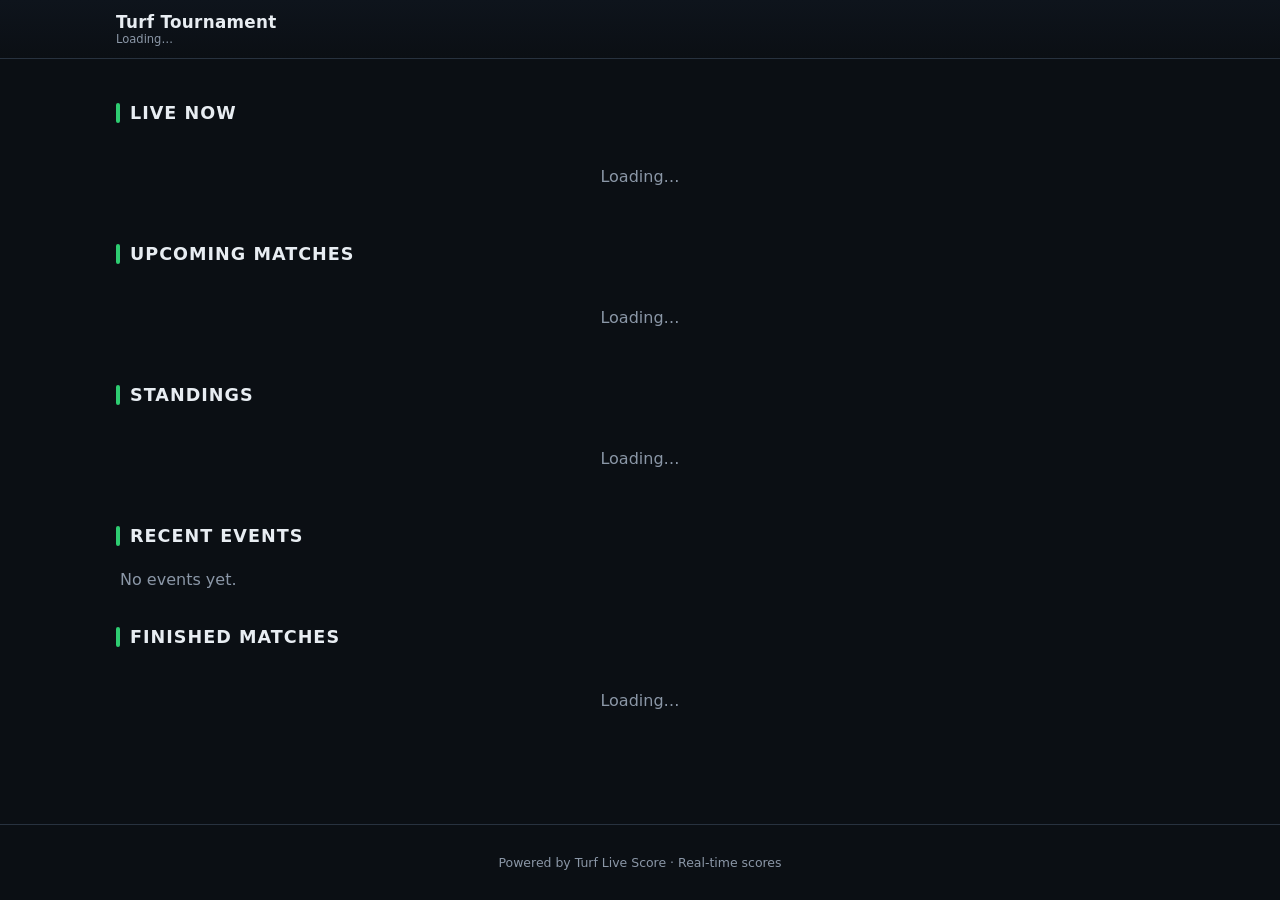
==== index.html @ bc1b3557 "Add tournament logo to standings header" ====
<!DOCTYPE html>
<html lang="en">
<head>
  <meta charset="UTF-8" />
  <meta name="viewport" content="width=device-width, initial-scale=1.0" />
  <title>Turf Live Score</title>
  <link rel="icon" type="image/svg+xml" href="favicon.svg" />
  <link rel="stylesheet" href="css/style.css" />
</head>
<body>

  <!-- ===== Header ===== -->
  <header class="site-header">
    <div class="container">
      <div class="brand">
        <img id="tourLogo" src="" alt="logo" style="display:none;" />
        <div>
          <h1 id="tourName">Turf Tournament</h1>
          <small id="tourMeta">Loading…</small>
        </div>
      </div>
      <div class="header-spacer"></div>
    </div>
  </header>

  <main class="container">

    <!-- ===== LIVE NOW ===== -->
    <section class="section" id="liveSection">
      <div class="section-head"><span class="bar"></span><h2>Live Now</h2></div>
      <div id="liveNowBox"><div class="loading">Loading…</div></div>
    </section>

    <!-- ===== Upcoming ===== -->
    <section class="section" id="upcomingSection">
      <div class="section-head"><span class="bar"></span><h2>Upcoming Matches</h2></div>
      <div id="upcomingBox"><div class="loading">Loading…</div></div>
    </section>

    <!-- ===== Standings ===== -->
    <section class="section" id="standingsSection">
      <div class="section-head"><span class="bar"></span><h2>Standings</h2></div>
      <div class="card" id="standingsBanner" style="display:none; flex-direction:row; align-items:center; gap:12px; margin-bottom:14px;">
        <img id="standLogo" src="" style="width:44px; height:44px; border-radius:12px; object-fit:cover; display:none;" />
        <div>
          <div style="font-weight:700;" id="standTourName"></div>
          <div style="color:var(--muted); font-size:.78rem;">Tournament Standings</div>
        </div>
      </div>
      <div class="table-wrap"><div id="standingsBox"><div class="loading">Loading…</div></div></div>
    </section>

    <!-- ===== Recent Events ===== -->
    <section class="section" id="eventsSection">
      <div class="section-head"><span class="bar"></span><h2>Recent Events</h2></div>
      <ul class="timeline" id="recentEvents"><li class="empty">No events yet.</li></ul>
    </section>

    <!-- ===== Finished ===== -->
    <section class="section" id="finishedSection">
      <div class="section-head"><span class="bar"></span><h2>Finished Matches</h2></div>
      <div id="finishedBox"><div class="loading">Loading…</div></div>
    </section>

  </main>

  <footer class="site-footer">
    Powered by Turf Live Score · Real-time scores
  </footer>

  <!-- Firebase SDK (compat) -->
  <script src="https://www.gstatic.com/firebasejs/10.12.0/firebase-app-compat.js"></script>
  <script src="https://www.gstatic.com/firebasejs/10.12.0/firebase-auth-compat.js"></script>
  <script src="https://www.gstatic.com/firebasejs/10.12.0/firebase-database-compat.js"></script>
  <script src="js/firebase.js"></script>
  <script src="js/timer.js"></script>
  <script src="js/public.js"></script>
</body>
</html>
---- css/style.css ----
/* =========================================================================
   style.css  -  Public live score website
   Dark sports theme, mobile-first, responsive.
   ========================================================================= */

:root {
  --bg: #0b0f14;
  --bg-soft: #121821;
  --card: #161d28;
  --card-2: #1c2430;
  --border: #28323f;
  --text: #e8edf2;
  --muted: #8b97a7;
  --accent: #2ecc71;      /* football green */
  --accent-2: #1fa85a;
  --live: #ff3b3b;        /* live red */
  --gold: #ffce3a;
  --shadow: 0 8px 24px rgba(0, 0, 0, 0.35);
  --radius: 16px;
}

* { box-sizing: border-box; }

html, body {
  margin: 0;
  padding: 0;
  background: var(--bg);
  color: var(--text);
  font-family: "Segoe UI", system-ui, -apple-system, Roboto, Helvetica, Arial, sans-serif;
  -webkit-font-smoothing: antialiased;
}

a { color: var(--accent); text-decoration: none; }

.container {
  width: 100%;
  max-width: 1080px;
  margin: 0 auto;
  padding: 16px;
}

/* ---------- Header ---------- */
.site-header {
  background: linear-gradient(180deg, #0e141c, #0b0f14);
  border-bottom: 1px solid var(--border);
  position: sticky;
  top: 0;
  z-index: 20;
}
.site-header .container {
  display: flex;
  align-items: center;
  gap: 12px;
  padding: 12px 16px;
}
.brand { display: flex; align-items: center; gap: 10px; }
.brand img {
  width: 40px; height: 40px; border-radius: 10px; object-fit: cover;
  background: #fff1;
}
.brand h1 { font-size: 1.05rem; margin: 0; letter-spacing: .3px; }
.brand small { display: block; color: var(--muted); font-size: .72rem; font-weight: 400; }
.header-spacer { flex: 1; }
.admin-link {
  font-size: .8rem;
  border: 1px solid var(--border);
  padding: 8px 12px;
  border-radius: 10px;
  color: var(--muted);
}
.admin-link:hover { color: var(--text); border-color: var(--accent); }

/* ---------- Section titles ---------- */
.section { margin: 28px 0; }
.section-head {
  display: flex; align-items: center; gap: 10px;
  margin-bottom: 14px;
}
.section-head h2 {
  font-size: 1.1rem; margin: 0; text-transform: uppercase; letter-spacing: 1px;
}
.section-head .bar {
  width: 4px; height: 20px; background: var(--accent); border-radius: 3px;
}

/* ---------- Cards ---------- */
.card {
  background: var(--card);
  border: 1px solid var(--border);
  border-radius: var(--radius);
  box-shadow: var(--shadow);
  padding: 16px;
}
.card-soft { background: var(--card-2); }

/* ---------- Live indicator ---------- */
.live-badge {
  display: inline-flex; align-items: center; gap: 6px;
  background: rgba(255, 59, 59, .12);
  color: var(--live);
  border: 1px solid rgba(255, 59, 59, .35);
  padding: 4px 10px; border-radius: 999px;
  font-size: .72rem; font-weight: 700; letter-spacing: 1px;
  text-transform: uppercase;
}
.live-dot {
  width: 8px; height: 8px; border-radius: 50%; background: var(--live);
  animation: pulse 1.2s infinite;
}
@keyframes pulse {
  0% { box-shadow: 0 0 0 0 rgba(255,59,59,.6); }
  70% { box-shadow: 0 0 0 8px rgba(255,59,59,0); }
  100% { box-shadow: 0 0 0 0 rgba(255,59,59,0); }
}
.no-live {
  text-align: center; color: var(--muted);
  padding: 28px 16px; border: 1px dashed var(--border); border-radius: var(--radius);
}

/* ---------- LIVE NOW hero ---------- */
.live-now {
  background: linear-gradient(135deg, #14202b, #0e161e);
  border: 1px solid rgba(255,59,59,.35);
}
.live-now .match-row { display: flex; align-items: center; }
.team-side { flex: 1; text-align: center; min-width: 0; }
.team-side img {
  width: 56px; height: 56px; border-radius: 50%; object-fit: cover;
  background: #fff1; margin: 0 auto 8px;
}
.team-side .name {
  font-weight: 700; font-size: .95rem; overflow: hidden;
  text-overflow: ellipsis; white-space: nowrap;
}
.score-box { text-align: center; padding: 0 14px; }
.score-box .score {
  font-size: 2.6rem; font-weight: 800; letter-spacing: 2px; line-height: 1;
}
.score-box .clock { margin-top: 6px; font-size: .9rem; color: var(--live); font-weight: 700; }
.score-box .status { font-size: .7rem; color: var(--muted); text-transform: uppercase; letter-spacing: 1px; }

/* ---------- Match list items ---------- */
.match-item {
  display: flex; align-items: center; gap: 12px;
  background: var(--card);
  border: 1px solid var(--border);
  border-radius: 12px;
  padding: 12px 14px;
  margin-bottom: 10px;
  transition: border-color .2s, transform .1s;
}
.match-item:hover { border-color: var(--accent); }
.match-item .teams { flex: 1; min-width: 0; }
.match-item .teams .row { display: flex; align-items: center; gap: 8px; }
.match-item .teams .row + .row { margin-top: 6px; }
.match-item .teams img { width: 26px; height: 26px; border-radius: 50%; object-fit: cover; background:#fff1; }
.match-item .teams .tname { font-size: .88rem; font-weight: 600; }
.match-item .meta { text-align: right; font-size: .78rem; color: var(--muted); }
.match-item .badge {
  display: inline-block; font-size: .65rem; font-weight: 700; padding: 3px 8px;
  border-radius: 999px; text-transform: uppercase; letter-spacing: .5px;
}
.badge.scheduled { background: #21303f; color: #9fc1ff; }
.badge.live { background: rgba(255,59,59,.15); color: var(--live); }
.badge.finished { background: #1e2a22; color: var(--accent); }
.badge.halftime { background: #2a2417; color: var(--gold); }
.badge.paused { background: #2a2130; color: #d39bff; }

/* ---------- Standings table ---------- */
.table-wrap { overflow-x: auto; border-radius: var(--radius); }
table.standings {
  width: 100%; border-collapse: collapse; min-width: 640px;
  background: var(--card); border-radius: var(--radius); overflow: hidden;
}
table.standings th, table.standings td {
  padding: 10px 8px; text-align: center; font-size: .82rem;
  border-bottom: 1px solid var(--border);
}
table.standings th { background: var(--card-2); color: var(--muted); text-transform: uppercase; font-size: .68rem; letter-spacing: .5px; }
table.standings td.team-cell { text-align: left; }
table.standings .team-cell { display: flex; align-items: center; gap: 8px; }
table.standings .team-cell img { width: 22px; height: 22px; border-radius: 50%; object-fit: cover; background:#fff1; }
table.standings tr:last-child td { border-bottom: none; }
.pos { font-weight: 700; color: var(--muted); }

/* ---------- Event timeline ---------- */
.timeline { list-style: none; margin: 0; padding: 0; }
.timeline li {
  display: flex; align-items: flex-start; gap: 12px;
  padding: 10px 4px; border-bottom: 1px solid var(--border);
}
.timeline li:last-child { border-bottom: none; }
.timeline .min {
  font-weight: 800; color: var(--accent); min-width: 38px;
}
.timeline .icon { font-size: 1.1rem; width: 24px; text-align: center; }
.timeline .ev-text { flex: 1; }
.timeline .ev-text .pname { font-weight: 700; }
.timeline .ev-text .desc { color: var(--muted); font-size: .8rem; }

/* ---------- Match detail header ---------- */
.match-header { text-align: center; }
.match-header .match-row { display: flex; align-items: center; justify-content: center; gap: 18px; }
.match-header .team-side img { width: 72px; height: 72px; }
.match-header .score-box .score { font-size: 3.2rem; }
.big-clock {
  font-size: 2.4rem; font-weight: 800; color: var(--live);
  text-align: center; margin: 10px 0; letter-spacing: 3px;
}
.big-status { text-align: center; color: var(--muted); text-transform: uppercase; letter-spacing: 1px; font-size: .8rem; }

/* ---------- Buttons ---------- */
.btn {
  display: inline-flex; align-items: center; justify-content: center; gap: 6px;
  border: 1px solid var(--border); background: var(--card-2); color: var(--text);
  padding: 10px 16px; border-radius: 12px; font-weight: 700; cursor: pointer;
  font-size: .9rem; transition: transform .08s, background .2s, border-color .2s;
}
.btn:hover { border-color: var(--accent); }
.btn:active { transform: scale(.97); }
.btn.primary { background: var(--accent); color: #06210f; border-color: var(--accent); }
.btn.primary:hover { background: var(--accent-2); }
.btn.danger { background: var(--live); color: #fff; border-color: var(--live); }
.btn.ghost { background: transparent; }
.btn.block { width: 100%; }
.btn-row { display: flex; gap: 10px; flex-wrap: wrap; }

/* ---------- Forms ---------- */
.field { margin-bottom: 14px; }
.field label { display: block; font-size: .8rem; color: var(--muted); margin-bottom: 6px; }
.field input, .field select, .field textarea {
  width: 100%; padding: 12px; border-radius: 10px;
  border: 1px solid var(--border); background: var(--bg-soft); color: var(--text);
  font-size: .95rem;
}
.field textarea { resize: vertical; min-height: 70px; }

/* ---------- Toast ---------- */
.toast {
  position: fixed; left: 50%; bottom: 24px; transform: translateX(-50%) translateY(20px);
  background: var(--card-2); color: var(--text); border: 1px solid var(--border);
  padding: 12px 18px; border-radius: 12px; box-shadow: var(--shadow);
  opacity: 0; pointer-events: none; transition: all .25s; z-index: 100; max-width: 90%;
}
.toast.show { opacity: 1; transform: translateX(-50%) translateY(0); }
.toast.error { border-color: var(--live); color: #ffd9d9; }

/* ---------- Loading / empty ---------- */
.empty { text-align: center; color: var(--muted); padding: 24px 12px; }
.loading { text-align:center; color: var(--muted); padding: 30px; }

/* ---------- Modal ---------- */
.modal-backdrop {
  position: fixed; inset: 0; background: rgba(0,0,0,.6);
  display: none; align-items: center; justify-content: center; z-index: 50; padding: 16px;
}
.modal-backdrop.open { display: flex; }
.modal {
  background: var(--card); border: 1px solid var(--border); border-radius: var(--radius);
  width: 100%; max-width: 440px; padding: 20px; box-shadow: var(--shadow);
  max-height: 90vh; overflow: auto;
}
.modal h3 { margin: 0 0 16px; }
.modal .close { float: right; cursor: pointer; color: var(--muted); font-size: 1.2rem; }

/* ---------- Grid ---------- */
.grid { display: grid; gap: 14px; }
.grid.cols-2 { grid-template-columns: repeat(2, 1fr); }
.grid.cols-3 { grid-template-columns: repeat(3, 1fr); }
.grid.cols-4 { grid-template-columns: repeat(4, 1fr); }

/* ---------- Stat cards ---------- */
.stat {
  background: var(--card); border: 1px solid var(--border);
  border-radius: var(--radius); padding: 16px; text-align: center;
}
.stat .n { font-size: 1.8rem; font-weight: 800; color: var(--accent); }
.stat .l { color: var(--muted); font-size: .78rem; text-transform: uppercase; letter-spacing: .5px; }

/* ---------- Footer ---------- */
.site-footer {
  text-align: center; color: var(--muted); font-size: .78rem;
  padding: 30px 16px; border-top: 1px solid var(--border); margin-top: 40px;
}

/* ---------- Responsive ---------- */
@media (max-width: 760px) {
  .grid.cols-4 { grid-template-columns: repeat(2, 1fr); }
  .grid.cols-3 { grid-template-columns: repeat(2, 1fr); }
  .score-box .score { font-size: 2.1rem; }
  .live-now .score-box .score { font-size: 2.2rem; }
}
@media (max-width: 460px) {
  .grid.cols-2, .grid.cols-3, .grid.cols-4 { grid-template-columns: 1fr; }
  .brand h1 { font-size: .95rem; }
}
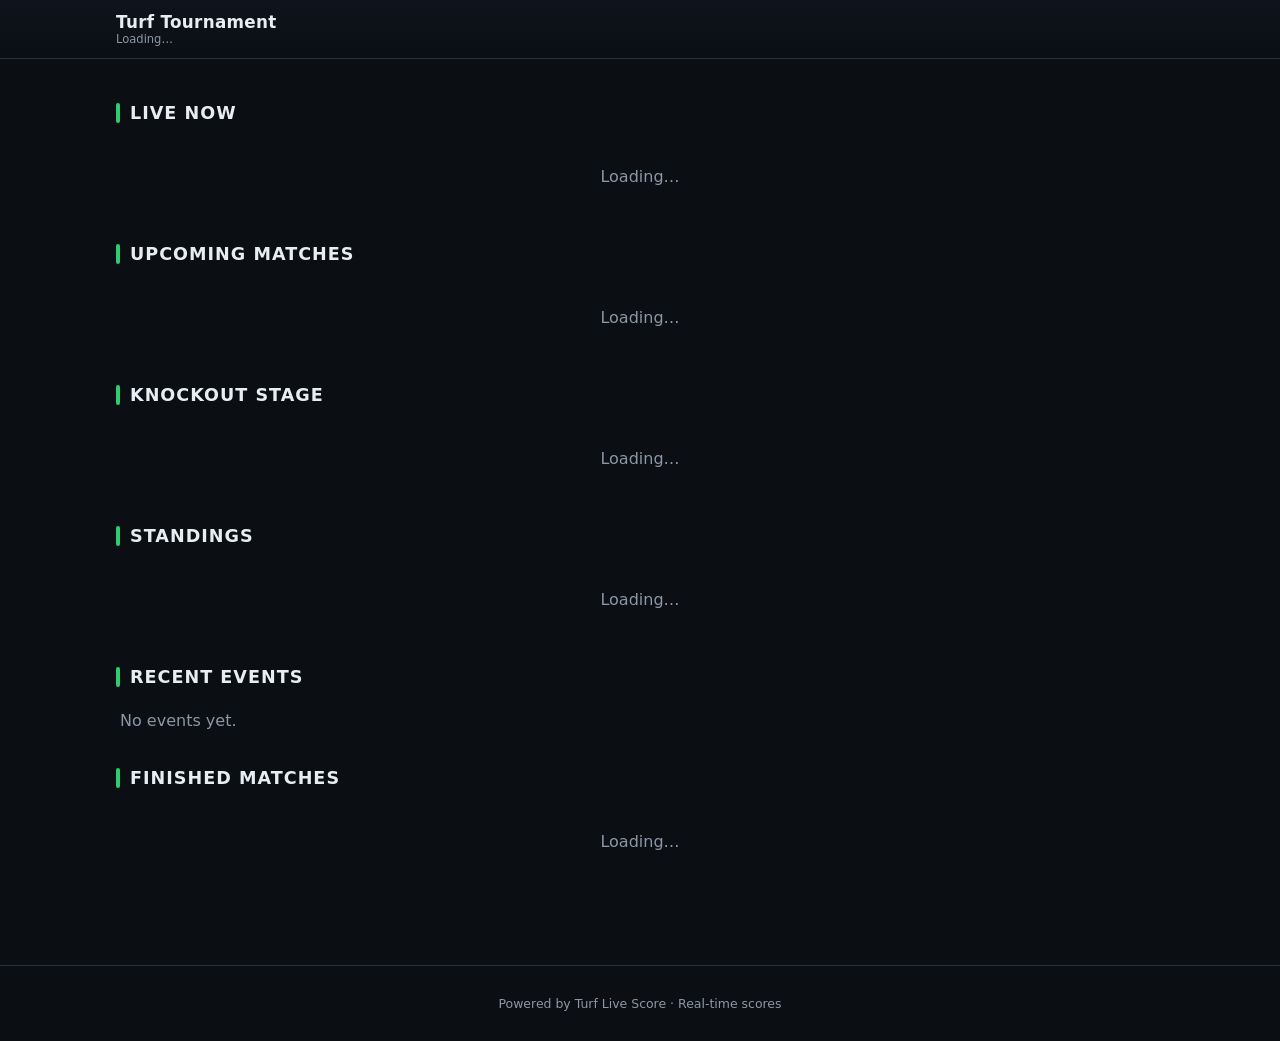
==== commit d51ee4f3: "Add knockout stage support (Quarter/Semi/Final)" ====
--- a/index.html
+++ b/index.html
@@ -35,6 +35,12 @@
     <section class="section" id="upcomingSection">
       <div class="section-head"><span class="bar"></span><h2>Upcoming Matches</h2></div>
       <div id="upcomingBox"><div class="loading">Loading…</div></div>
+    </section>
+
+    <!-- ===== Knockout Stage ===== -->
+    <section class="section" id="knockoutSection">
+      <div class="section-head"><span class="bar"></span><h2>Knockout Stage</h2></div>
+      <div id="knockoutBox"><div class="loading">Loading…</div></div>
     </section>
 
     <!-- ===== Standings ===== -->
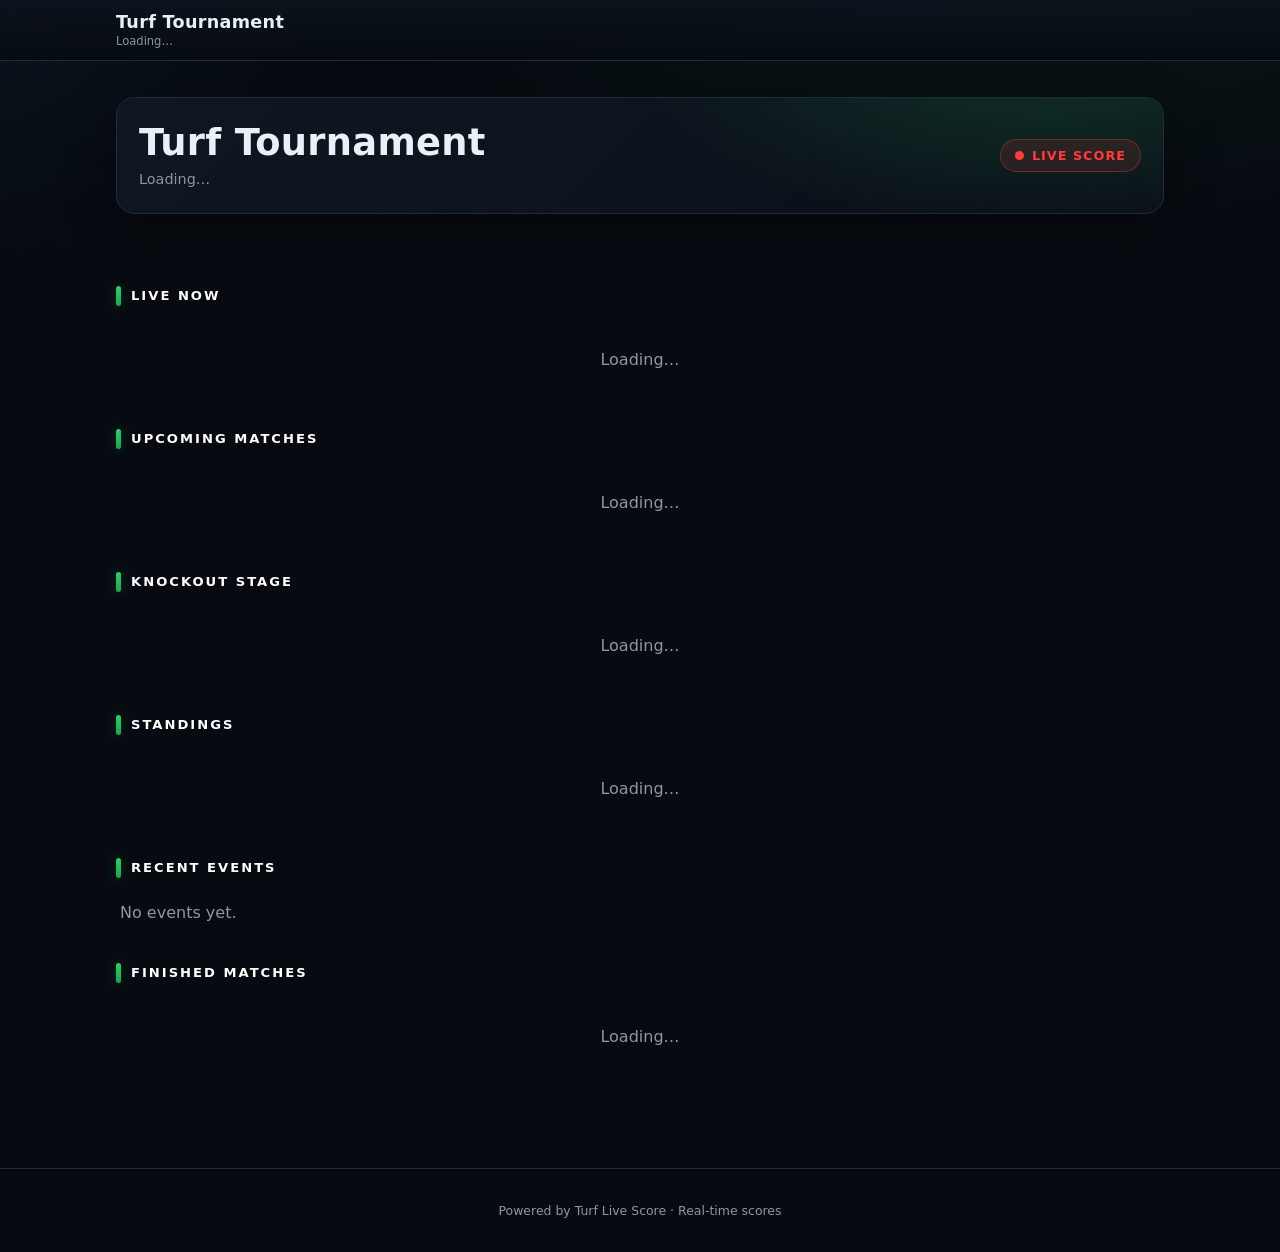
==== commit a5089eaf: "Professional UI/UX: hero banner, broadcast-style cards, refined team list" ====
--- a/index.html
+++ b/index.html
@@ -23,6 +23,19 @@
     </div>
   </header>
 
+  <div class="container">
+    <section class="hero">
+      <div class="hero-inner">
+        <img id="heroLogo" class="hero-logo" src="" alt="" style="display:none;" />
+        <div class="hero-text">
+          <h1 id="heroName">Turf Tournament</h1>
+          <div class="meta" id="heroMeta">Loading…</div>
+        </div>
+        <div class="hero-live"><span class="live-dot" style="background:var(--live);width:9px;height:9px;border-radius:50%;"></span> LIVE SCORE</div>
+      </div>
+    </section>
+  </div>
+
   <main class="container">
 
     <!-- ===== LIVE NOW ===== -->
@@ -45,7 +58,7 @@
 
     <!-- ===== Standings ===== -->
     <section class="section" id="standingsSection">
-      <div class="section-head"><span class="bar"></span><h2>Standings</h2></div>
+      <div class="section-head"><span class="bar"></span><h2 id="standingsTitle">Standings</h2></div>
       <div class="card" id="standingsBanner" style="display:none; flex-direction:row; align-items:center; gap:12px; margin-bottom:14px;">
         <img id="standLogo" src="" style="width:44px; height:44px; border-radius:12px; object-fit:cover; display:none;" />
         <div>
--- a/css/style.css
+++ b/css/style.css
@@ -1,30 +1,37 @@
 /* =========================================================================
-   style.css  -  Public live score website
-   Dark sports theme, mobile-first, responsive.
+   style.css  -  Public live score website (professional sports broadcast theme)
+   Dark navy surfaces, green pitch accent, glassy header, big broadcast scores.
    ========================================================================= */
 
 :root {
-  --bg: #0b0f14;
-  --bg-soft: #121821;
-  --card: #161d28;
-  --card-2: #1c2430;
-  --border: #28323f;
-  --text: #e8edf2;
+  --bg: #070b11;
+  --bg-2: #0b111a;
+  --surface: #111927;
+  --surface-2: #162030;
+  --border: #202c3c;
+  --border-soft: #1a2433;
+  --text: #eaf0f6;
   --muted: #8b97a7;
-  --accent: #2ecc71;      /* football green */
-  --accent-2: #1fa85a;
-  --live: #ff3b3b;        /* live red */
+  --accent: #25d366;
+  --accent-2: #1aa64f;
+  --accent-glow: rgba(37, 211, 102, .25);
+  --live: #ff3b3b;
+  --live-glow: rgba(255, 59, 59, .25);
   --gold: #ffce3a;
-  --shadow: 0 8px 24px rgba(0, 0, 0, 0.35);
-  --radius: 16px;
+  --blue: #4aa8ff;
+  --shadow: 0 18px 50px rgba(0, 0, 0, .45);
+  --radius: 18px;
+  --radius-sm: 12px;
 }
 
 * { box-sizing: border-box; }
 
 html, body {
-  margin: 0;
-  padding: 0;
-  background: var(--bg);
+  margin: 0; padding: 0;
+  background:
+    radial-gradient(1200px 600px at 80% -10%, rgba(37,211,102,.08), transparent 60%),
+    radial-gradient(900px 500px at -10% 0%, rgba(74,168,255,.06), transparent 55%),
+    var(--bg);
   color: var(--text);
   font-family: "Segoe UI", system-ui, -apple-system, Roboto, Helvetica, Arial, sans-serif;
   -webkit-font-smoothing: antialiased;
@@ -32,265 +39,283 @@
 
 a { color: var(--accent); text-decoration: none; }
 
-.container {
-  width: 100%;
-  max-width: 1080px;
-  margin: 0 auto;
-  padding: 16px;
-}
-
-/* ---------- Header ---------- */
+.container { width: 100%; max-width: 1080px; margin: 0 auto; padding: 18px 16px; }
+
+/* ---------- Header / Hero ---------- */
 .site-header {
-  background: linear-gradient(180deg, #0e141c, #0b0f14);
+  position: sticky; top: 0; z-index: 30;
+  background: linear-gradient(180deg, rgba(13,20,30,.92), rgba(7,11,17,.85));
+  backdrop-filter: blur(10px);
   border-bottom: 1px solid var(--border);
-  position: sticky;
-  top: 0;
-  z-index: 20;
 }
 .site-header .container {
-  display: flex;
-  align-items: center;
-  gap: 12px;
-  padding: 12px 16px;
-}
-.brand { display: flex; align-items: center; gap: 10px; }
+  display: flex; align-items: center; gap: 12px; padding: 12px 16px;
+}
+.brand { display: flex; align-items: center; gap: 12px; min-width: 0; }
 .brand img {
-  width: 40px; height: 40px; border-radius: 10px; object-fit: cover;
-  background: #fff1;
-}
-.brand h1 { font-size: 1.05rem; margin: 0; letter-spacing: .3px; }
-.brand small { display: block; color: var(--muted); font-size: .72rem; font-weight: 400; }
+  width: 42px; height: 42px; border-radius: 12px; object-fit: cover;
+  background: rgba(255,255,255,.06); box-shadow: 0 4px 14px rgba(0,0,0,.4);
+}
+.brand h1 { font-size: 1.1rem; margin: 0; letter-spacing: .3px; font-weight: 800; }
+.brand small { display: block; color: var(--muted); font-size: .72rem; font-weight: 500; margin-top: 2px; }
 .header-spacer { flex: 1; }
 .admin-link {
-  font-size: .8rem;
-  border: 1px solid var(--border);
-  padding: 8px 12px;
-  border-radius: 10px;
-  color: var(--muted);
+  font-size: .82rem; font-weight: 700;
+  border: 1px solid var(--border); padding: 9px 14px; border-radius: 999px;
+  color: var(--muted); transition: .2s;
 }
 .admin-link:hover { color: var(--text); border-color: var(--accent); }
 
+.hero {
+  position: relative; overflow: hidden;
+  border: 1px solid var(--border); border-radius: var(--radius);
+  margin: 18px 0 6px;
+  background:
+    radial-gradient(700px 300px at 90% -40%, rgba(37,211,102,.18), transparent 60%),
+    linear-gradient(135deg, #0e1722, #0a0f17);
+  box-shadow: var(--shadow);
+}
+.hero-inner { display: flex; align-items: center; gap: 18px; padding: 26px 22px; flex-wrap: wrap; }
+.hero-logo {
+  width: 76px; height: 76px; border-radius: 18px; object-fit: cover;
+  background: rgba(255,255,255,.06); box-shadow: 0 8px 24px rgba(0,0,0,.45);
+}
+.hero-text { flex: 1; min-width: 200px; }
+.hero-text h1 {
+  margin: 0; font-size: clamp(1.5rem, 4vw, 2.3rem); font-weight: 900; letter-spacing: .3px;
+  line-height: 1.05;
+}
+.hero-text .meta { margin-top: 8px; color: var(--muted); font-size: .9rem; font-weight: 500; }
+.hero-live {
+  display: flex; align-items: center; gap: 8px;
+  background: rgba(255,59,59,.12); border: 1px solid rgba(255,59,59,.35);
+  color: var(--live); padding: 8px 14px; border-radius: 999px;
+  font-weight: 800; font-size: .8rem; letter-spacing: 1px; text-transform: uppercase;
+}
+
 /* ---------- Section titles ---------- */
-.section { margin: 28px 0; }
-.section-head {
-  display: flex; align-items: center; gap: 10px;
-  margin-bottom: 14px;
-}
+.section { margin: 30px 0; }
+.section-head { display: flex; align-items: center; gap: 10px; margin-bottom: 14px; }
 .section-head h2 {
-  font-size: 1.1rem; margin: 0; text-transform: uppercase; letter-spacing: 1px;
+  font-size: .82rem; margin: 0; text-transform: uppercase; letter-spacing: 2px;
+  color: #fff; font-weight: 800;
 }
 .section-head .bar {
-  width: 4px; height: 20px; background: var(--accent); border-radius: 3px;
+  width: 5px; height: 20px; border-radius: 3px;
+  background: linear-gradient(var(--accent), var(--accent-2));
+  box-shadow: 0 0 14px var(--accent-glow);
 }
 
 /* ---------- Cards ---------- */
 .card {
-  background: var(--card);
+  background: linear-gradient(180deg, var(--surface), var(--bg-2));
   border: 1px solid var(--border);
   border-radius: var(--radius);
   box-shadow: var(--shadow);
-  padding: 16px;
-}
-.card-soft { background: var(--card-2); }
+  padding: 18px;
+  transition: border-color .2s ease, box-shadow .2s ease, transform .15s ease;
+}
+.card-soft { background: var(--surface-2); }
 
 /* ---------- Live indicator ---------- */
 .live-badge {
-  display: inline-flex; align-items: center; gap: 6px;
-  background: rgba(255, 59, 59, .12);
-  color: var(--live);
-  border: 1px solid rgba(255, 59, 59, .35);
-  padding: 4px 10px; border-radius: 999px;
-  font-size: .72rem; font-weight: 700; letter-spacing: 1px;
-  text-transform: uppercase;
-}
-.live-dot {
-  width: 8px; height: 8px; border-radius: 50%; background: var(--live);
-  animation: pulse 1.2s infinite;
-}
+  display: inline-flex; align-items: center; gap: 7px;
+  background: rgba(255, 59, 59, .12); color: var(--live);
+  border: 1px solid rgba(255, 59, 59, .35); padding: 5px 12px; border-radius: 999px;
+  font-size: .72rem; font-weight: 800; letter-spacing: 1px; text-transform: uppercase;
+}
+.live-dot { width: 9px; height: 9px; border-radius: 50%; background: var(--live); animation: pulse 1.2s infinite; }
 @keyframes pulse {
   0% { box-shadow: 0 0 0 0 rgba(255,59,59,.6); }
-  70% { box-shadow: 0 0 0 8px rgba(255,59,59,0); }
+  70% { box-shadow: 0 0 0 9px rgba(255,59,59,0); }
   100% { box-shadow: 0 0 0 0 rgba(255,59,59,0); }
 }
-.no-live {
-  text-align: center; color: var(--muted);
-  padding: 28px 16px; border: 1px dashed var(--border); border-radius: var(--radius);
-}
-
-/* ---------- LIVE NOW hero ---------- */
+.no-live { text-align: center; color: var(--muted); padding: 30px 16px; border: 1px dashed var(--border); border-radius: var(--radius); }
+
+/* ---------- LIVE NOW ---------- */
 .live-now {
-  background: linear-gradient(135deg, #14202b, #0e161e);
+  background:
+    radial-gradient(600px 240px at 50% -40%, rgba(255,59,59,.12), transparent 60%),
+    linear-gradient(135deg, #141d28, #0d141d);
   border: 1px solid rgba(255,59,59,.35);
+  box-shadow: 0 0 0 1px rgba(255,59,59,.15), 0 18px 50px rgba(255,59,59,.08);
 }
 .live-now .match-row { display: flex; align-items: center; }
 .team-side { flex: 1; text-align: center; min-width: 0; }
 .team-side img {
-  width: 56px; height: 56px; border-radius: 50%; object-fit: cover;
-  background: #fff1; margin: 0 auto 8px;
-}
-.team-side .name {
-  font-weight: 700; font-size: .95rem; overflow: hidden;
-  text-overflow: ellipsis; white-space: nowrap;
-}
-.score-box { text-align: center; padding: 0 14px; }
+  width: 64px; height: 64px; border-radius: 50%; object-fit: cover;
+  background: rgba(255,255,255,.06); box-shadow: 0 6px 18px rgba(0,0,0,.4); margin: 0 auto 10px;
+}
+.team-side .name { font-weight: 800; font-size: 1rem; overflow: hidden; text-overflow: ellipsis; white-space: nowrap; }
+.score-box { text-align: center; padding: 0 16px; }
 .score-box .score {
-  font-size: 2.6rem; font-weight: 800; letter-spacing: 2px; line-height: 1;
-}
-.score-box .clock { margin-top: 6px; font-size: .9rem; color: var(--live); font-weight: 700; }
-.score-box .status { font-size: .7rem; color: var(--muted); text-transform: uppercase; letter-spacing: 1px; }
+  font-size: clamp(2.6rem, 8vw, 3.6rem); font-weight: 900; letter-spacing: 2px; line-height: 1;
+  text-shadow: 0 0 30px var(--accent-glow);
+}
+.score-box .clock { margin-top: 8px; font-size: .95rem; color: var(--live); font-weight: 800; letter-spacing: 1px; }
+.score-box .status { font-size: .72rem; color: var(--muted); text-transform: uppercase; letter-spacing: 1px; margin-top: 2px; }
 
 /* ---------- Match list items ---------- */
 .match-item {
   display: flex; align-items: center; gap: 12px;
-  background: var(--card);
-  border: 1px solid var(--border);
-  border-radius: 12px;
-  padding: 12px 14px;
+  background: linear-gradient(180deg, var(--surface), var(--bg-2));
+  border: 1px solid var(--border); border-radius: var(--radius-sm);
+  padding: 14px;
   margin-bottom: 10px;
-  transition: border-color .2s, transform .1s;
-}
-.match-item:hover { border-color: var(--accent); }
+  text-decoration: none; color: inherit;
+  transition: transform .15s ease, border-color .2s ease, box-shadow .2s ease;
+}
+.match-item:hover { transform: translateY(-2px); border-color: var(--accent); box-shadow: 0 12px 30px rgba(0,0,0,.4); }
 .match-item .teams { flex: 1; min-width: 0; }
-.match-item .teams .row { display: flex; align-items: center; gap: 8px; }
-.match-item .teams .row + .row { margin-top: 6px; }
-.match-item .teams img { width: 26px; height: 26px; border-radius: 50%; object-fit: cover; background:#fff1; }
-.match-item .teams .tname { font-size: .88rem; font-weight: 600; }
-.match-item .meta { text-align: right; font-size: .78rem; color: var(--muted); }
-.match-item .badge {
-  display: inline-block; font-size: .65rem; font-weight: 700; padding: 3px 8px;
-  border-radius: 999px; text-transform: uppercase; letter-spacing: .5px;
-}
-.badge.scheduled { background: #21303f; color: #9fc1ff; }
+.match-item .teams .row { display: flex; align-items: center; gap: 10px; }
+.match-item .teams .row + .row { margin-top: 8px; }
+.match-item .teams img { width: 30px; height: 30px; border-radius: 50%; object-fit: cover; background: rgba(255,255,255,.06); }
+.match-item .teams .tname { font-size: .92rem; font-weight: 700; }
+.match-item .meta { text-align: right; font-size: .8rem; color: var(--muted); }
+.match-item .badge { display: inline-block; font-size: .66rem; font-weight: 800; padding: 4px 9px; border-radius: 999px; text-transform: uppercase; letter-spacing: .5px; margin-bottom: 4px; }
+.badge.scheduled { background: #1b2a3a; color: #9fc1ff; }
 .badge.live { background: rgba(255,59,59,.15); color: var(--live); }
-.badge.finished { background: #1e2a22; color: var(--accent); }
-.badge.halftime { background: #2a2417; color: var(--gold); }
-.badge.paused { background: #2a2130; color: #d39bff; }
+.badge.finished { background: rgba(37,211,102,.15); color: var(--accent); }
+.badge.halftime { background: rgba(255,206,58,.15); color: var(--gold); }
+.badge.paused { background: rgba(211,155,255,.15); color: #d39bff; }
+.badge.stage { background: #16222e; color: #9fd6ff; }
 
 /* ---------- Standings table ---------- */
 .table-wrap { overflow-x: auto; border-radius: var(--radius); }
 table.standings {
   width: 100%; border-collapse: collapse; min-width: 640px;
-  background: var(--card); border-radius: var(--radius); overflow: hidden;
+  background: linear-gradient(180deg, var(--surface), var(--bg-2));
+  border-radius: var(--radius); overflow: hidden; border: 1px solid var(--border);
 }
 table.standings th, table.standings td {
-  padding: 10px 8px; text-align: center; font-size: .82rem;
-  border-bottom: 1px solid var(--border);
-}
-table.standings th { background: var(--card-2); color: var(--muted); text-transform: uppercase; font-size: .68rem; letter-spacing: .5px; }
+  padding: 12px 8px; text-align: center; font-size: .82rem; border-bottom: 1px solid var(--border-soft);
+}
+table.standings th { background: var(--surface-2); color: var(--muted); text-transform: uppercase; font-size: .68rem; letter-spacing: .5px; }
 table.standings td.team-cell { text-align: left; }
-table.standings .team-cell { display: flex; align-items: center; gap: 8px; }
-table.standings .team-cell img { width: 22px; height: 22px; border-radius: 50%; object-fit: cover; background:#fff1; }
+table.standings .team-cell { display: flex; align-items: center; gap: 10px; }
+table.standings .team-cell img { width: 24px; height: 24px; border-radius: 50%; object-fit: cover; background: rgba(255,255,255,.06); }
 table.standings tr:last-child td { border-bottom: none; }
-.pos { font-weight: 700; color: var(--muted); }
+table.standings tbody tr:hover { background: rgba(37,211,102,.04); }
+.pos { font-weight: 800; color: var(--muted); }
 
 /* ---------- Event timeline ---------- */
 .timeline { list-style: none; margin: 0; padding: 0; }
 .timeline li {
-  display: flex; align-items: flex-start; gap: 12px;
-  padding: 10px 4px; border-bottom: 1px solid var(--border);
+  display: flex; align-items: flex-start; gap: 12px; padding: 11px 4px;
+  border-bottom: 1px solid var(--border-soft);
 }
 .timeline li:last-child { border-bottom: none; }
-.timeline .min {
-  font-weight: 800; color: var(--accent); min-width: 38px;
-}
-.timeline .icon { font-size: 1.1rem; width: 24px; text-align: center; }
+.timeline .min { font-weight: 900; color: var(--accent); min-width: 40px; font-size: .95rem; }
+.timeline .icon { font-size: 1.15rem; width: 26px; text-align: center; }
 .timeline .ev-text { flex: 1; }
-.timeline .ev-text .pname { font-weight: 700; }
-.timeline .ev-text .desc { color: var(--muted); font-size: .8rem; }
-
-/* ---------- Match detail header ---------- */
-.match-header { text-align: center; }
-.match-header .match-row { display: flex; align-items: center; justify-content: center; gap: 18px; }
-.match-header .team-side img { width: 72px; height: 72px; }
-.match-header .score-box .score { font-size: 3.2rem; }
-.big-clock {
-  font-size: 2.4rem; font-weight: 800; color: var(--live);
-  text-align: center; margin: 10px 0; letter-spacing: 3px;
-}
-.big-status { text-align: center; color: var(--muted); text-transform: uppercase; letter-spacing: 1px; font-size: .8rem; }
-
-/* ---------- Buttons ---------- */
-.btn {
-  display: inline-flex; align-items: center; justify-content: center; gap: 6px;
-  border: 1px solid var(--border); background: var(--card-2); color: var(--text);
-  padding: 10px 16px; border-radius: 12px; font-weight: 700; cursor: pointer;
-  font-size: .9rem; transition: transform .08s, background .2s, border-color .2s;
-}
-.btn:hover { border-color: var(--accent); }
-.btn:active { transform: scale(.97); }
-.btn.primary { background: var(--accent); color: #06210f; border-color: var(--accent); }
-.btn.primary:hover { background: var(--accent-2); }
-.btn.danger { background: var(--live); color: #fff; border-color: var(--live); }
-.btn.ghost { background: transparent; }
-.btn.block { width: 100%; }
-.btn-row { display: flex; gap: 10px; flex-wrap: wrap; }
-
-/* ---------- Forms ---------- */
-.field { margin-bottom: 14px; }
-.field label { display: block; font-size: .8rem; color: var(--muted); margin-bottom: 6px; }
-.field input, .field select, .field textarea {
-  width: 100%; padding: 12px; border-radius: 10px;
-  border: 1px solid var(--border); background: var(--bg-soft); color: var(--text);
-  font-size: .95rem;
-}
-.field textarea { resize: vertical; min-height: 70px; }
-
-/* ---------- Toast ---------- */
-.toast {
-  position: fixed; left: 50%; bottom: 24px; transform: translateX(-50%) translateY(20px);
-  background: var(--card-2); color: var(--text); border: 1px solid var(--border);
-  padding: 12px 18px; border-radius: 12px; box-shadow: var(--shadow);
-  opacity: 0; pointer-events: none; transition: all .25s; z-index: 100; max-width: 90%;
-}
-.toast.show { opacity: 1; transform: translateX(-50%) translateY(0); }
-.toast.error { border-color: var(--live); color: #ffd9d9; }
-
-/* ---------- Loading / empty ---------- */
-.empty { text-align: center; color: var(--muted); padding: 24px 12px; }
-.loading { text-align:center; color: var(--muted); padding: 30px; }
-
-/* ---------- Modal ---------- */
-.modal-backdrop {
-  position: fixed; inset: 0; background: rgba(0,0,0,.6);
-  display: none; align-items: center; justify-content: center; z-index: 50; padding: 16px;
-}
-.modal-backdrop.open { display: flex; }
-.modal {
-  background: var(--card); border: 1px solid var(--border); border-radius: var(--radius);
-  width: 100%; max-width: 440px; padding: 20px; box-shadow: var(--shadow);
-  max-height: 90vh; overflow: auto;
-}
-.modal h3 { margin: 0 0 16px; }
-.modal .close { float: right; cursor: pointer; color: var(--muted); font-size: 1.2rem; }
-
-/* ---------- Grid ---------- */
+.timeline .ev-text .pname { font-weight: 800; }
+.timeline .ev-text .desc { color: var(--muted); font-size: .82rem; }
+
+/* ---------- Team list ---------- */
+.team-row {
+  display: flex; align-items: center; gap: 14px;
+  background: linear-gradient(180deg, var(--surface), var(--bg-2));
+  border: 1px solid var(--border); border-radius: var(--radius-sm);
+  padding: 14px 16px; margin-bottom: 10px;
+}
+.team-row img { width: 44px; height: 44px; border-radius: 50%; object-fit: cover; background: rgba(255,255,255,.06); box-shadow: 0 4px 12px rgba(0,0,0,.35); }
+.team-row .tname { font-size: 1.02rem; font-weight: 800; }
+.team-row .meta { margin-left: auto; }
+
+/* ---------- Stats ---------- */
 .grid { display: grid; gap: 14px; }
 .grid.cols-2 { grid-template-columns: repeat(2, 1fr); }
 .grid.cols-3 { grid-template-columns: repeat(3, 1fr); }
 .grid.cols-4 { grid-template-columns: repeat(4, 1fr); }
-
-/* ---------- Stat cards ---------- */
 .stat {
-  background: var(--card); border: 1px solid var(--border);
-  border-radius: var(--radius); padding: 16px; text-align: center;
-}
-.stat .n { font-size: 1.8rem; font-weight: 800; color: var(--accent); }
-.stat .l { color: var(--muted); font-size: .78rem; text-transform: uppercase; letter-spacing: .5px; }
-
-/* ---------- Footer ---------- */
-.site-footer {
-  text-align: center; color: var(--muted); font-size: .78rem;
-  padding: 30px 16px; border-top: 1px solid var(--border); margin-top: 40px;
-}
+  background: linear-gradient(180deg, var(--surface), var(--bg-2));
+  border: 1px solid var(--border); border-radius: var(--radius); padding: 18px; text-align: center;
+}
+.stat .n { font-size: 2rem; font-weight: 900; color: var(--accent); text-shadow: 0 0 22px var(--accent-glow); }
+.stat .l { color: var(--muted); font-size: .72rem; text-transform: uppercase; letter-spacing: 1px; margin-top: 4px; }
+
+/* ---------- Buttons ---------- */
+.btn {
+  display: inline-flex; align-items: center; justify-content: center; gap: 6px;
+  border: 1px solid var(--border); background: var(--surface-2); color: var(--text);
+  padding: 11px 18px; border-radius: 12px; font-weight: 800; cursor: pointer;
+  font-size: .9rem; transition: transform .08s, background .2s, border-color .2s, box-shadow .2s;
+}
+.btn:hover { border-color: var(--accent); box-shadow: 0 8px 22px rgba(0,0,0,.35); }
+.btn:active { transform: scale(.97); }
+.btn.primary { background: linear-gradient(var(--accent), var(--accent-2)); color: #04130a; border-color: transparent; }
+.btn.primary:hover { box-shadow: 0 10px 26px var(--accent-glow); }
+.btn.danger { background: var(--live); color: #fff; border-color: transparent; }
+.btn.ghost { background: transparent; }
+.btn.block { width: 100%; }
+.btn-row { display: flex; gap: 10px; flex-wrap: wrap; }
+
+/* ---------- Forms ---------- */
+.field { margin-bottom: 14px; }
+.field label { display: block; font-size: .8rem; color: var(--muted); margin-bottom: 6px; font-weight: 600; }
+.field input, .field select, .field textarea {
+  width: 100%; padding: 12px 14px; border-radius: 12px;
+  border: 1px solid var(--border); background: var(--bg-2); color: var(--text); font-size: .95rem;
+}
+.field input:focus, .field select:focus, .field textarea:focus { outline: none; border-color: var(--accent); box-shadow: 0 0 0 3px var(--accent-glow); }
+
+/* ---------- Toast / Modal ---------- */
+.toast {
+  position: fixed; left: 50%; bottom: 24px; transform: translateX(-50%) translateY(20px);
+  background: var(--surface-2); color: var(--text); border: 1px solid var(--border);
+  padding: 13px 20px; border-radius: 12px; box-shadow: var(--shadow);
+  opacity: 0; pointer-events: none; transition: all .25s; z-index: 100; max-width: 90%;
+}
+.toast.show { opacity: 1; transform: translateX(-50%) translateY(0); }
+.toast.error { border-color: var(--live); color: #ffd9d9; }
+
+.modal-backdrop { position: fixed; inset: 0; background: rgba(0,0,0,.6); display: none; align-items: center; justify-content: center; z-index: 50; padding: 16px; }
+.modal-backdrop.open { display: flex; }
+.modal {
+  background: var(--surface); border: 1px solid var(--border); border-radius: var(--radius);
+  width: 100%; max-width: 460px; padding: 22px; box-shadow: var(--shadow);
+  max-height: 90vh; overflow: auto;
+}
+.modal h3 { margin: 0 0 16px; }
+.modal .close { float: right; cursor: pointer; color: var(--muted); font-size: 1.2rem; }
+
+/* ---------- Misc ---------- */
+.card-list { display: grid; grid-template-columns: repeat(auto-fill, minmax(220px, 1fr)); gap: 14px; }
+.mini-card { background: linear-gradient(180deg, var(--surface), var(--bg-2)); border: 1px solid var(--border); border-radius: var(--radius-sm); padding: 14px; }
+.mini-card .head { display: flex; align-items: center; gap: 10px; margin-bottom: 8px; }
+.mini-card .head img { width: 42px; height: 42px; border-radius: 50%; object-fit: cover; background: rgba(255,255,255,.06); }
+.mini-card .head b { font-size: .95rem; }
+.mini-card .sub { color: var(--muted); font-size: .8rem; }
+.mini-card .actions { display: flex; gap: 8px; margin-top: 10px; }
+.mini-btn {
+  flex: 1; text-align: center; padding: 9px; border-radius: 9px; font-size: .8rem; font-weight: 700;
+  border: 1px solid var(--border); background: var(--surface-2); cursor: pointer; color: var(--text); transition: .2s;
+}
+.mini-btn:hover { border-color: var(--accent); }
+.mini-btn.danger:hover { border-color: var(--live); color: var(--live); }
+
+.empty { text-align: center; color: var(--muted); padding: 26px 12px; }
+.loading { text-align: center; color: var(--muted); padding: 30px; }
+
+.site-footer { text-align: center; color: var(--muted); font-size: .78rem; padding: 34px 16px; border-top: 1px solid var(--border); margin-top: 44px; }
+
+/* ---------- Match page header ---------- */
+.match-header { text-align: center; }
+.match-header .match-row { display: flex; align-items: center; justify-content: center; gap: 18px; }
+.match-header .team-side img { width: 76px; height: 76px; }
+.match-header .score-box .score { font-size: clamp(3rem, 9vw, 4rem); }
+.big-clock { font-size: clamp(2.6rem, 9vw, 3.4rem); font-weight: 900; color: var(--live); text-align: center; margin: 12px 0 4px; letter-spacing: 3px; text-shadow: 0 0 30px var(--live-glow); }
+.big-status { text-align: center; color: var(--muted); text-transform: uppercase; letter-spacing: 1px; font-size: .85rem; font-weight: 700; }
 
 /* ---------- Responsive ---------- */
 @media (max-width: 760px) {
   .grid.cols-4 { grid-template-columns: repeat(2, 1fr); }
   .grid.cols-3 { grid-template-columns: repeat(2, 1fr); }
-  .score-box .score { font-size: 2.1rem; }
-  .live-now .score-box .score { font-size: 2.2rem; }
+  .score-box .score { font-size: 2.4rem; }
+  .live-now .score-box .score { font-size: 2.6rem; }
 }
 @media (max-width: 460px) {
   .grid.cols-2, .grid.cols-3, .grid.cols-4 { grid-template-columns: 1fr; }
-  .brand h1 { font-size: .95rem; }
-}
+  .brand h1 { font-size: 1rem; }
+  .hero-inner { padding: 20px 16px; }
+}
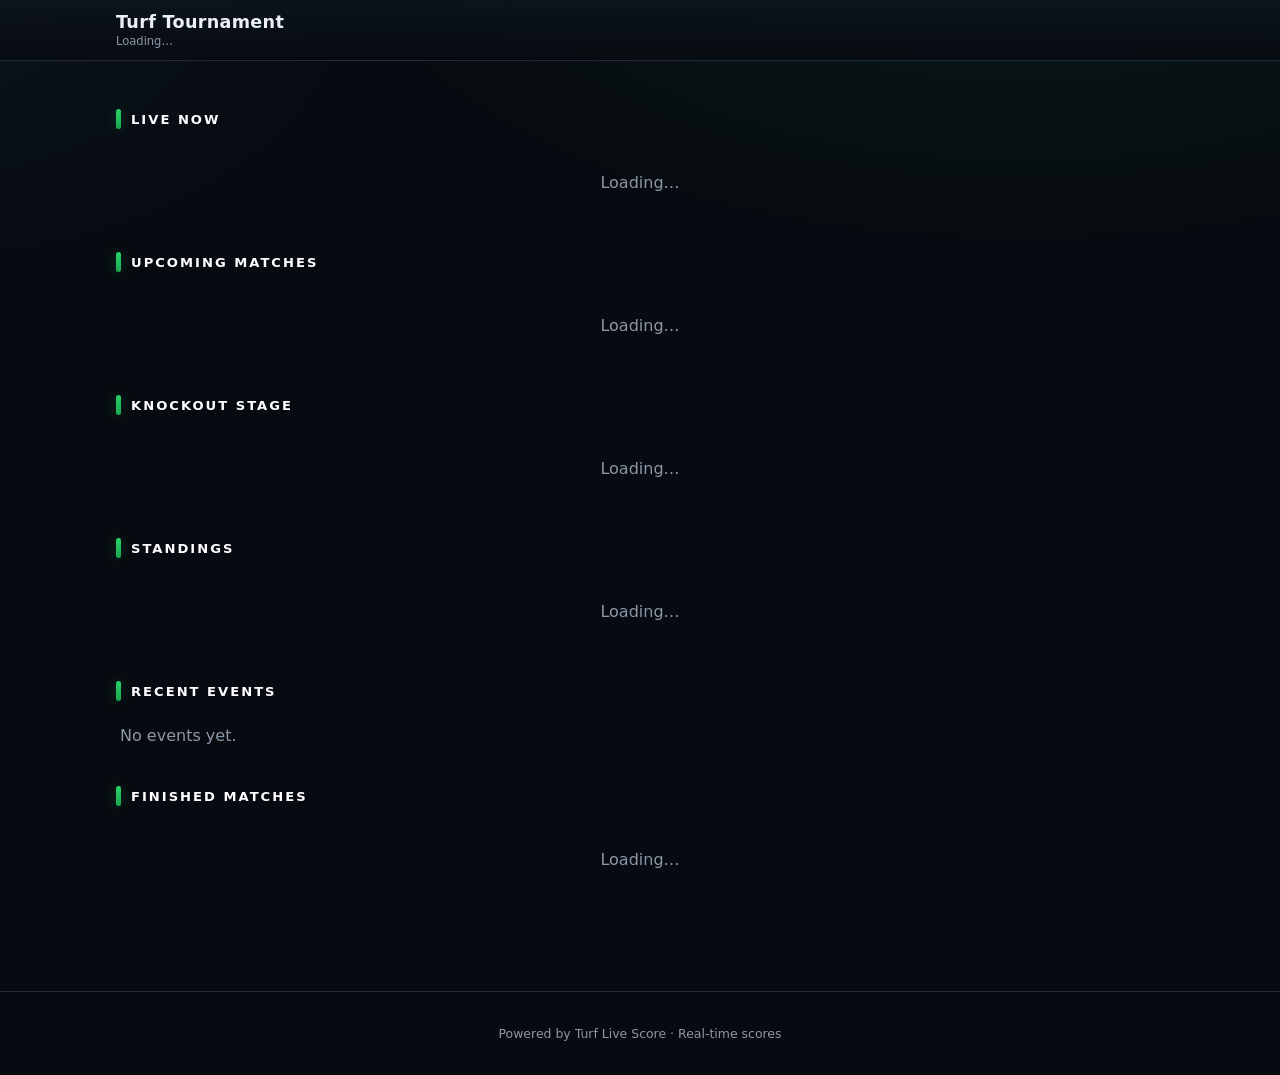
==== commit 5cf1a5e3: "Remove hero banner from top" ====
--- a/index.html
+++ b/index.html
@@ -22,19 +22,6 @@
       <div class="header-spacer"></div>
     </div>
   </header>
-
-  <div class="container">
-    <section class="hero">
-      <div class="hero-inner">
-        <img id="heroLogo" class="hero-logo" src="" alt="" style="display:none;" />
-        <div class="hero-text">
-          <h1 id="heroName">Turf Tournament</h1>
-          <div class="meta" id="heroMeta">Loading…</div>
-        </div>
-        <div class="hero-live"><span class="live-dot" style="background:var(--live);width:9px;height:9px;border-radius:50%;"></span> LIVE SCORE</div>
-      </div>
-    </section>
-  </div>
 
   <main class="container">
 
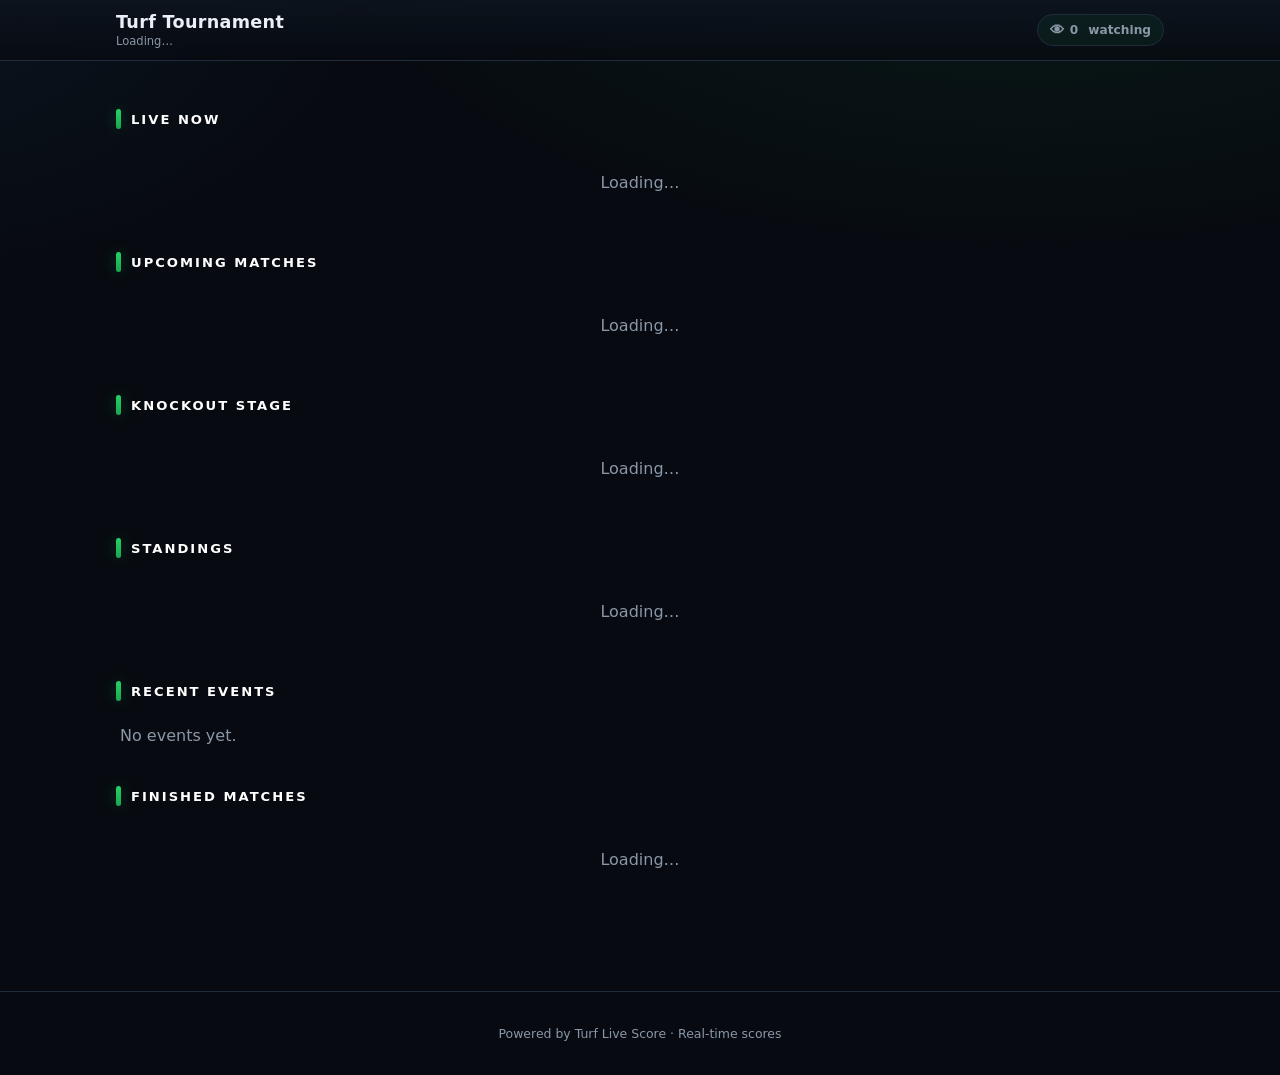
==== commit c3877e82: "Add live viewer counter (presence) in header" ====
--- a/index.html
+++ b/index.html
@@ -20,6 +20,9 @@
         </div>
       </div>
       <div class="header-spacer"></div>
+      <span class="viewer-pill" title="People viewing this site right now">
+        <span class="eye">👁</span> <span id="viewerCount">0</span>&nbsp;watching
+      </span>
     </div>
   </header>
 
@@ -45,7 +48,7 @@
 
     <!-- ===== Standings ===== -->
     <section class="section" id="standingsSection">
-      <div class="section-head"><span class="bar"></span><h2 id="standingsTitle">Standings</h2></div>
+      <div class="section-head" id="standingsHead"><span class="bar"></span><h2 id="standingsTitle">Standings</h2></div>
       <div class="card" id="standingsBanner" style="display:none; flex-direction:row; align-items:center; gap:12px; margin-bottom:14px;">
         <img id="standLogo" src="" style="width:44px; height:44px; border-radius:12px; object-fit:cover; display:none;" />
         <div>
--- a/css/style.css
+++ b/css/style.css
@@ -66,6 +66,15 @@
 }
 .admin-link:hover { color: var(--text); border-color: var(--accent); }
 
+.viewer-pill {
+  display: inline-flex; align-items: center; gap: 6px;
+  font-size: .76rem; font-weight: 700; color: var(--muted);
+  border: 1px solid var(--border); padding: 7px 12px; border-radius: 999px;
+  background: rgba(37,211,102,.06);
+}
+.viewer-pill .eye { font-size: .9rem; animation: blink 1.6s infinite; }
+@keyframes blink { 0%, 100% { opacity: 1; } 50% { opacity: .35; } }
+
 .hero {
   position: relative; overflow: hidden;
   border: 1px solid var(--border); border-radius: var(--radius);
@@ -211,6 +220,49 @@
 .timeline .ev-text .pname { font-weight: 800; }
 .timeline .ev-text .desc { color: var(--muted); font-size: .82rem; }
 
+/* ---------- Knockout bracket ---------- */
+.bracket {
+  display: flex; gap: 48px; overflow-x: auto; padding: 6px 2px 16px;
+}
+.round {
+  flex: 1 0 220px; min-width: 210px;
+  display: flex; flex-direction: column; justify-content: space-around;
+}
+.round-title {
+  text-align: center; font-size: .7rem; text-transform: uppercase; letter-spacing: 1.5px;
+  color: var(--muted); font-weight: 800; margin-bottom: 12px;
+}
+.bracket-match {
+  display: block; position: relative;
+  background: linear-gradient(180deg, var(--surface), var(--bg-2));
+  border: 1px solid var(--border); border-radius: 12px;
+  padding: 10px 12px; margin: 14px 0;
+  transition: border-color .2s, box-shadow .2s, transform .15s;
+}
+.bracket-match:hover {
+  border-color: var(--accent); transform: translateY(-2px);
+  box-shadow: 0 12px 30px rgba(0,0,0,.4);
+}
+.bracket-team {
+  display: flex; align-items: center; gap: 9px; padding: 6px 0;
+}
+.bracket-team + .bracket-team { border-top: 1px solid var(--border-soft); }
+.bracket-team img { width: 26px; height: 26px; border-radius: 50%; object-fit: cover; background: rgba(255,255,255,.06); }
+.bracket-team .nm { flex: 1; font-size: .86rem; font-weight: 700; overflow: hidden; text-overflow: ellipsis; white-space: nowrap; }
+.bracket-team .sc { font-weight: 900; font-size: .95rem; }
+.bracket-team.win .nm, .bracket-team.win .sc { color: var(--accent); }
+.bracket-team.lose { opacity: .5; }
+.bracket-meta {
+  text-align: center; font-size: .68rem; color: var(--muted);
+  margin-top: 8px; text-transform: uppercase; letter-spacing: .5px;
+}
+/* connector lines between rounds */
+.round:not(:last-child) .bracket-match::after {
+  content: ""; position: absolute; top: 50%; right: -48px;
+  width: 48px; height: 2px; background: var(--border);
+  transform: translateY(-50%);
+}
+
 /* ---------- Team list ---------- */
 .team-row {
   display: flex; align-items: center; gap: 14px;
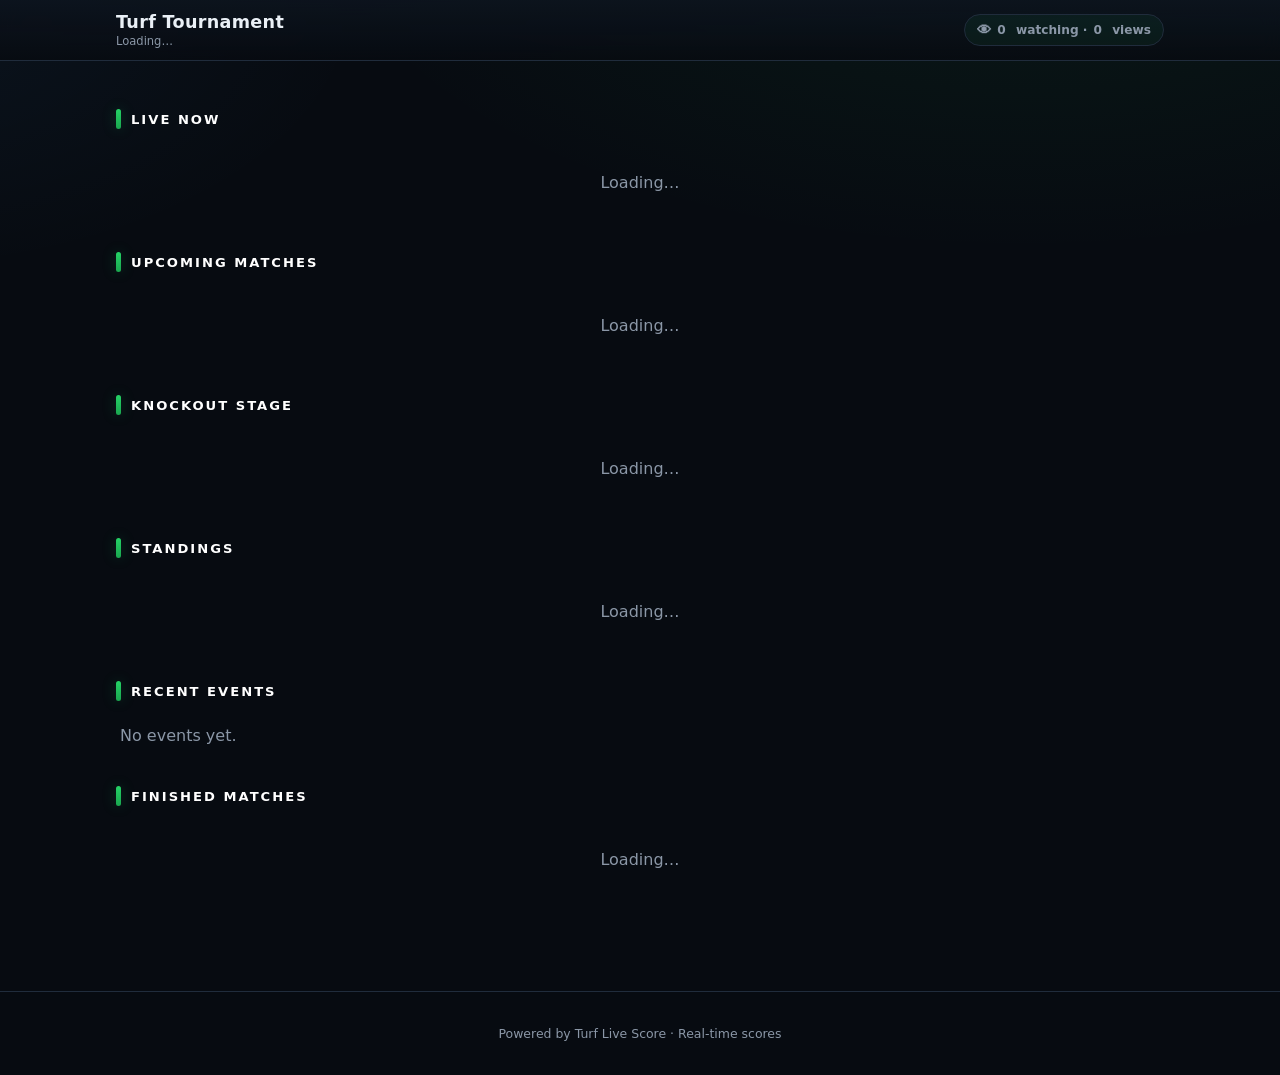
==== commit 85691cfe: "Add cumulative total-views counter alongside live watching count" ====
--- a/index.html
+++ b/index.html
@@ -20,8 +20,8 @@
         </div>
       </div>
       <div class="header-spacer"></div>
-      <span class="viewer-pill" title="People viewing this site right now">
-        <span class="eye">👁</span> <span id="viewerCount">0</span>&nbsp;watching
+      <span class="viewer-pill" title="Live viewers and total visits">
+        <span class="eye">👁</span> <span id="viewerCount">0</span>&nbsp;watching · <span id="totalViews">0</span>&nbsp;views
       </span>
     </div>
   </header>
